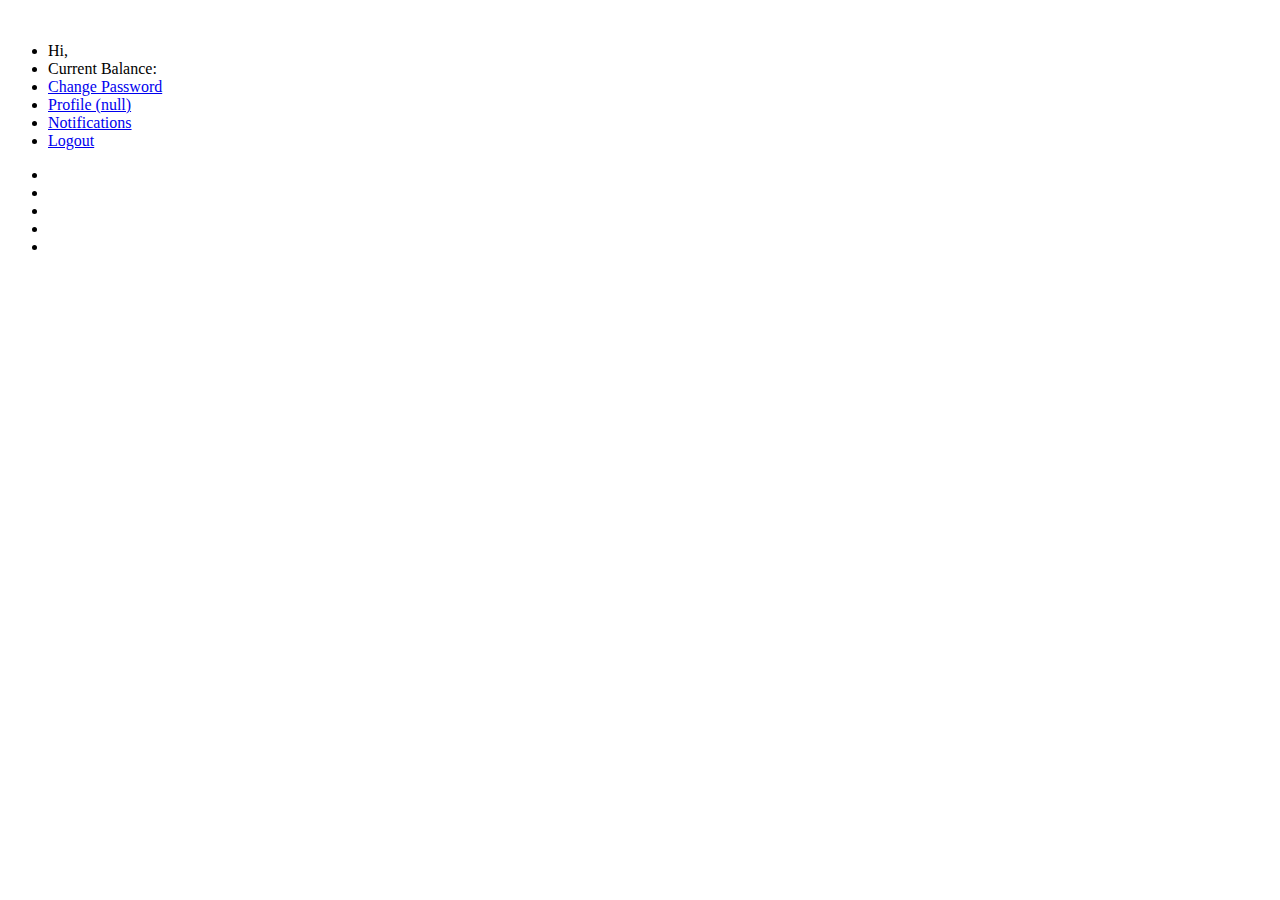
==== main.html @ 0c18b618 "perx" ====
<!DOCTYPE html>
<html>
<head>
<meta charset="utf-8">
<meta name="viewport" content="width=device-width, initial-scale=1, maximum-scale=1, minimum-scale=1, user-scalable=no, minimal-ui">
<meta name="apple-mobile-web-app-capable" content="yes">
<meta name="apple-mobile-web-app-status-bar-style" content="black">
<link rel="apple-touch-icon" href="images/apple-touch-icon.png" />
<link rel="apple-touch-startup-image" media="(device-width: 320px) and (device-height: 568px) and (-webkit-device-pixel-ratio: 2)" href="apple-touch-startup-image-640x1096.png">
<title>Mobix Perx</title>
<link rel="stylesheet" href="css/framework7.css">
<link rel="stylesheet" href="style.css">
<link rel="stylesheet" href="css/colors/grayscale.css">
<link type="text/css" rel="stylesheet" href="css/swipebox.css" />
<link type="text/css" rel="stylesheet" href="css/animations.css" />
<link href="css/jquery-ui-1.10.4.custom.min.css" rel="stylesheet" type="text/css" />
<link href='http://fonts.googleapis.com/css?family=Source+Sans+Pro:400,300,700,900' rel='stylesheet' type='text/css'>

<script type="text/javascript" src="js/jquery-1.10.1.min.js"></script>
<script type="text/javascript" src="js/jquery-ui-1.10.4.custom.min.js" ></script>
<script type="text/javascript" src="js/my-app.js"></script>
<script type="text/javascript">



$(document).ready(function(){

//alert("load");
var memberid = localStorage.getItem('memberid').trim();
		$.ajax({
											type: "POST",
											url: "http://rewardsboxnigeria.com/perx/api/showdetailapi.php",
											data: {memberid:memberid},
											dataType:"json",
											
											success: function(msg){
											if (msg.status ==1001){
												$('#currentbal').html(msg.Current_balance);
												$('#firstn').html(msg.First_name);
												$('#noteno').html(msg.Total_unread_notifications);	
												}
											}
		});

}); 
</script>
</head>
<body id="mobile_wrap">

    <div class="statusbar-overlay"></div>

    <div class="panel-overlay"></div>

    <div class="panel panel-left panel-cover">
          <div class="user_login_info">
                <div class="user_thumb">
                <img src="images/plogolarge.png" alt="" title="" />
                  <div class="user_details">
                 <!--  <p>Hi, <span>John Doe</span></p>  -->
                  </div>  
     <!--              <div class="user_social">

  <a href="#" data-popup=".popup-social" class="open-popup"><img src="images/icons/white/twitter.png" alt="" title="" /></a>              </div>   -->

  </div>       
                </div>

                  <nav class="user-nav">
                    <ul>
                          <li><span>Hi, <i id="firstn"></i></span></li>
                          <li><img src="images/icons/white/current-balance.png" alt="" title="" /><span>Current Balance: &nbsp;<strong id="currentbal">  </strong></span></li>
                      <li><a href="change.html" class="close-panel"><img src="images/icons/white/settings.png" alt="" title="" /><span>Change Password</span></a></li>
                      <li><a href="profile.html" class="close-panel"><img src="images/icons/white/user.png" alt="" title="" /><span>Profile (<script>document.write(localStorage.getItem('memberid'))</script>)</span></a></li> 
                      <li><a href="notification.html" class="close-panel"><img src="images/icons/white/message.png" alt="" title="" /><span>Notifications</span><strong id="noteno" class="gold"></strong></a></li>
                    <!--  <li><a href="features.html" class="close-panel"><img src="images/icons/white/download.png" alt="" title="" /><span>Downloads</span><strong class="blue">5</strong></a></li> -->
                      <li><a href="#" class="close-panel" id="logout"><img src="images/icons/white/lock.png" alt="" title="" /><span>Logout</span></a></li>
                    </ul>
                  </nav>
          </div>
    </div>

   

    <div class="views">

      <div class="view view-main">

        <div class="pages  toolbar-through">

          <div data-page="index" class="page homepage">
            <div class="page-content" id="home12">
         
                 
               
                 
            </div>
          </div>
        </div>
					 
        <!-- Bottom Toolbar-->
        <div class="toolbar" >
              <div class="toolbar-inner">
              <ul class="toolbar_icons">
              <li><a href="cat2.html"><img src="images/icons/white/merchant2.png" alt="" title="" /></a></li>
              <li><a href="statement.html"><img src="images/icons/white/statement.png" alt="" title="" /></a></li>
              <li class="menuicon"><a href="menu.html"><img src="images/icons/white/menu.png" alt="" title="" /></a></li>
              <li><a href="bid.html"><img src="images/icons/white/bid-for-auction.png" alt="" title="" /></a></li>
              <li><a href="contact.html"><img src="images/icons/white/contact.png" alt="" title="" /></a></li>
              </ul>
              </div>  
        </div>
      </div>
    </div>
    
    
    
<script src="js/jquery.validate.min.js" type="text/javascript"></script>
<script type="text/javascript" src="js/framework7.js"></script>
<script type="text/javascript" src="js/my-app.js"></script>
<script type="text/javascript" src="js/email.js"></script>
<script type="text/javascript" src="js/jquery.swipebox.js"></script>   

   



<script type="text/javascript">
        // Set timeout variables.
        var timoutWarning = 60000; // Display warning in 1Mins.
        var timoutNow = 900000; // Timeout in 15 mins.
        var logoutUrl = 'logout3.php'; // URL to logout page.

        var warningTimer;
        var timeoutTimer;

        // Start timers.
        function StartTimers() {
            warningTimer = setTimeout("IdleWarning()", timoutWarning);
            timeoutTimer = setTimeout("IdleTimeout()", timoutNow);
        }

        // Reset timers.
        function ResetTimers() {
            clearTimeout(warningTimer);
            clearTimeout(timeoutTimer);
            StartTimers();
            $("#timeout").dialog('close');
        }

        // Show idle timeout warning dialog.
        function IdleWarning() {
            $("#timeout").dialog({
                modal: false
            });
        }

        // Logout the user.
        function IdleTimeout() {
            window.location = logoutUrl;
        }
    
</script>




  </body>
</html>
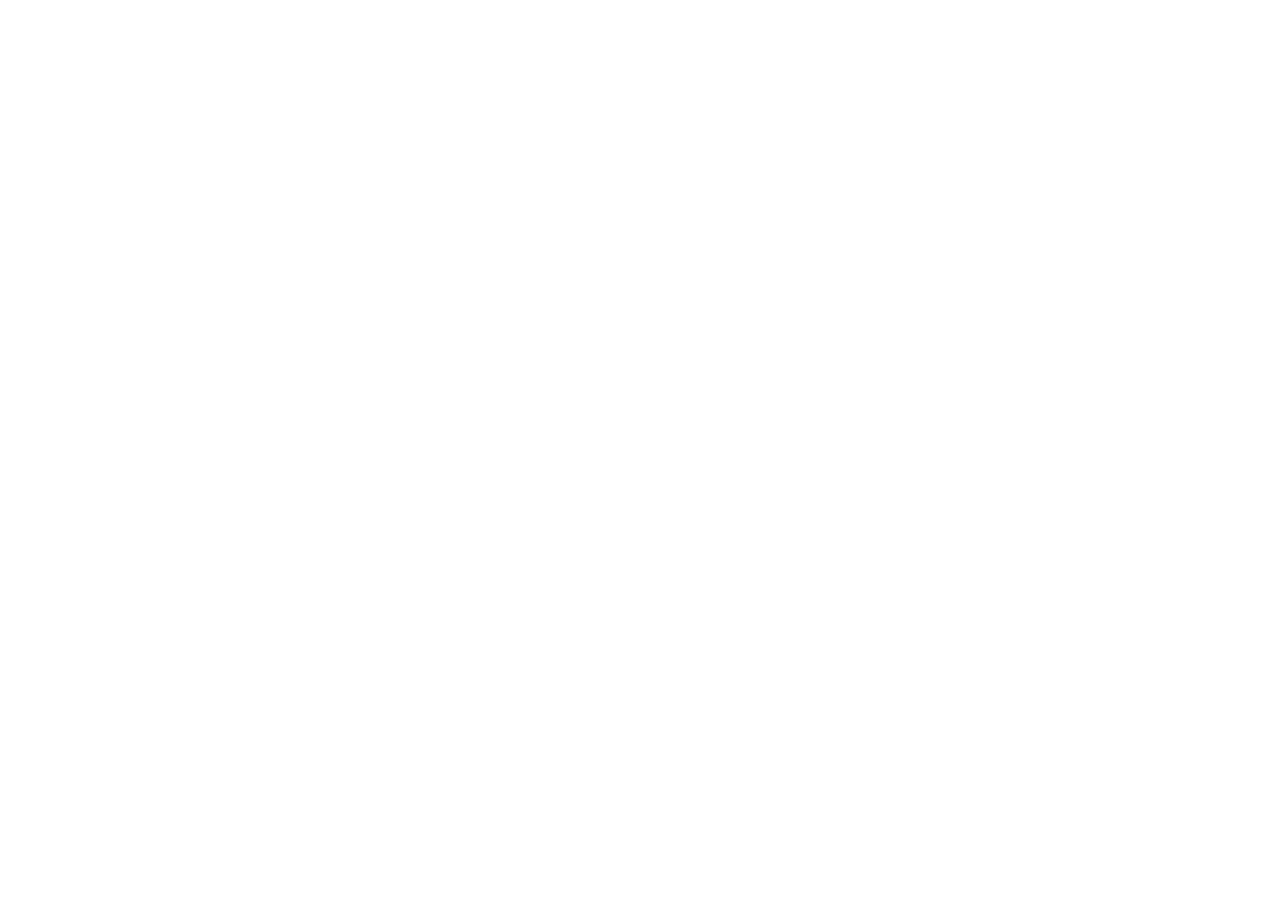
==== commit a9781a5e: "loading edit" ====
--- a/main.html
+++ b/main.html
@@ -29,7 +29,7 @@
 var memberid = localStorage.getItem('memberid').trim();
 		$.ajax({
 											type: "POST",
-											url: "http://rewardsboxnigeria.com/perx/api/showdetailapi.php",
+											url: "showdetailapi.php",
 											data: {memberid:memberid},
 											dataType:"json",
 											
@@ -96,7 +96,7 @@
             </div>
           </div>
         </div>
-					 
+	  				 
         <!-- Bottom Toolbar-->
         <div class="toolbar" >
               <div class="toolbar-inner">
@@ -109,7 +109,9 @@
               </ul>
               </div>  
         </div>
+    
       </div>
+     
     </div>
     
     
--- a/style.css
+++ b/style.css
@@ -0,0 +1,1855 @@
+/*==============================================
+[Main stylesheet style.css]
+
+Author:	SINDEVO.COM - Smart Internet Development
+Version:	2.0
+Created:	10 April 2015
+Last updated:	02 July 2015
+Template:	Mobix - Mobile Web APP Template
+================================================*/
+/*
+[Table of Contents]
+
+1. RESET
+2. GENERAL
+3. CUSTOM BUTTONS
+4. LEFT AND RIGHT SLIDE PANELS
+    4-1. LEFT SLIDE PANEL
+	4-2. RIGHT SLIDE PANEL
+5. MAIN NAVIGATION POPUP AND FOOTER TOOLBAR
+	5-1. MAIN NAVIGATION
+	5-2. FOOTER TOOLBAR
+6. HOME PAGE LAYOUT
+    6-1. HOME PAGE WITH SLIDER
+7. PAGES LAYOUT
+    7-1. PAGES HEADER
+8. FEATURED LISTS
+9. POPUPS
+10. PHOTO GALLERY
+11. BLOG LAYOUT
+12. FORMS
+	12-1. CONTACT FORM
+	12-2. LOGIN / SIGNUP / FORGOT PASS FORM
+	12-3. COMMENT FORM
+13. TABS & ACCORDION
+14. MEDIA QUERIES
+    - @media screen and (max-width: 480px)
+*/
+/*===============================================*/
+/* 1. RESET		 						 */
+/*===============================================*/
+@import "css/reset.css";
+
+/*===============================================*/
+/* 2. GENERAL		 						 */
+/*===============================================*/	
+html,
+body {
+position: relative;
+height: 100%;
+width: 100%;
+overflow-x: hidden;
+}
+body {
+font-family: 'Source Sans Pro', sans-serif;
+margin: 0;
+padding: 0;
+color: #232323;
+font-size: 14px;
+line-height: 1.4;
+width: 100%;
+-webkit-text-size-adjust: 100%;
+overflow: hidden;
+font-weight:300;
+}
+.clear{ 
+clear:both; 
+display:block;
+}
+.clearleft{ 
+clear:both; 
+float:left; 
+display:block;
+}
+a {
+text-decoration: none;
+}
+p{
+padding:0px;
+margin:0px;
+line-height:20px;
+}
+blockquote{
+padding:0 0 15px 0;
+margin:5px 0 15px 0;
+font-size:18px;
+border-bottom:3px solid #ececec;
+line-height:22px;
+font-weight:300;
+}
+blockquote span{
+display:block;
+font-weight:700;
+font-size:14px;
+text-transform:uppercase;
+line-height:22px;
+}
+.videocontainer{
+max-width:100%; 
+padding:0; 
+display: block; 
+margin:0;
+}
+#mobile_wrap{
+max-width:1024px;
+margin:auto;
+}
+/*===============================================*/
+/* 3. CUSTOM BUTTONS */
+/*===============================================*/	
+a.button_full{
+width:100%;
+display:inline-block;
+color:#FFFFFF; 
+padding:10px 0;
+margin:0 0 20px 0;
+font-size:18px;
+text-align:center;
+-webkit-border-radius:5px;-moz-border-radius:5px;border-radius:5px;
+}
+a.button_small{ 
+display:inline-block;
+color:#FFFFFF; 
+padding:10px 20px;
+text-align:center;
+-webkit-border-radius:5px;-moz-border-radius:5px;border-radius:5px;
+}
+.call_button a{
+display:block;
+width:100%;
+margin:0;
+padding:10px 0;
+text-align:center;
+color:#FFFFFF;
+font-size:20px;
+-webkit-border-radius:5px;-moz-border-radius:5px;border-radius:5px;
+}
+.button {
+text-decoration: none;
+text-align: center;
+display: block;
+border-radius: 5px;
+line-height: 38px;
+-webkit-box-sizing: border-box;
+-moz-box-sizing: border-box;
+box-sizing: border-box;
+-webkit-appearance: none;
+-moz-appearance: none;
+-ms-appearance: none;
+appearance: none;
+background: none;
+padding: 0 10px;
+margin: 0;
+height:40px;
+white-space: nowrap;
+position: relative;
+overflow: hidden;
+text-overflow: ellipsis;
+font-size: 14px;
+font-family: inherit;
+cursor: pointer;
+}
+.button.active {
+color: #fff;
+}
+/*===============================================*/
+/* 4. LEFT AND RIGHT SLIDE PANELS */
+/*===============================================*/	
+.panel {
+z-index: 1000;
+display: none;
+-webkit-box-sizing: border-box;
+-moz-box-sizing: border-box;
+box-sizing: border-box;
+overflow: auto;
+-webkit-overflow-scrolling: touch;
+position: absolute;
+width: 280px;
+top: 0;
+height: 100%;
+-webkit-transform: translate3d(0, 0, 0);
+transform: translate3d(0, 0, 0);
+-webkit-transition-duration: 400ms;
+transition-duration: 400ms;
+color:#FFFFFF;
+}
+.content-block {
+margin: 35px 0;
+padding: 0 15px;
+}
+.content-block-login{
+margin:20px 0;
+padding: 0 15px;
+}
+
+/* 4-1. LEFT SLIDE PANEL */
+.user_login_info{
+padding:0px;
+}
+.user_thumb{
+width:100%;
+margin:auto;
+position:relative;
+}
+.user_thumb img{
+display:block;
+max-width:100%;
+z-index:777;
+}
+.user_details{
+position:absolute;
+bottom:0px;
+left:0px;
+width:100%;
+height:132px;
+z-index:888;
+background:url(images/trans_black_gradient.png) repeat-x;
+}
+.user_details p{
+padding:70px 0 0 10px;
+text-align:left;
+font-size:14px;
+}
+.user_details p span{
+display:block;
+font-size:22px;
+padding:5px 0 0 0;
+}
+.user_social{
+z-index:999;
+position:absolute;
+bottom:20px;
+right:15px;
+width:30px;
+}
+.user_social img{
+display:block;
+max-width:100%;
+margin:10px 0 0 0;
+}
+.user-nav{
+padding:20px 0 0 0px;
+width:100%;
+}
+.user-nav ul{
+width:100%;
+list-style:none;
+padding:0px;
+margin:0px;
+display:block;
+}
+.user-nav ul li{
+width:90%;
+list-style:none;
+padding:5px 0 10px 0;
+margin:0 0 0 5%;
+display:inline-block;
+text-align:center;
+}
+.user-nav ul li img{
+display:inline-block;
+max-width:10%;
+float:left;
+}
+.user-nav ul li span{
+display:block;
+float:left;
+text-align:left;
+padding:5px 0 0 20px;
+}
+.user-nav ul li strong{
+display:block;
+float:right;
+text-align:left;
+margin:0 10px 0 0;
+width:30px;
+height:20px;
+text-align:center;
+-webkit-border-radius:15px;-moz-border-radius:15px;border-radius:15px;
+}
+strong.green{
+background-color:#837f07;
+}
+strong.gold{
+background-color:#C3D021;
+}
+strong.blue{
+background-color:#077c83;
+}
+.user-nav ul li a{
+color:#fff;
+font-size:14px;
+font-weight:300;
+}
+
+/* 4-2. RIGHT SLIDE PANEL */
+
+.panel-right h2{
+width:90%;
+margin:0 5%;
+padding:10px 0 10px 0;
+font-size:30px;
+font-weight:300;
+}
+.panel-right h3{
+width:90%;
+margin:0 5%;
+padding:30px 0 10px 0;
+font-size:18px;
+font-weight:400;
+}
+.search_form{
+width:90%;
+margin:0 5%;
+}
+input.search_input{
+width:80%;
+padding:10px 0;
+background:none;
+border-bottom:1px #fff solid;
+border-left:none;
+border-top:none;
+border-right:none;
+color:#FFFFFF;
+float:left;
+}
+input.search_submit{
+width:15%;
+margin:0 0 0 5%;
+float:left;
+}
+input.search_submit img{
+display:inline-block;
+max-width:50%;
+}
+ul.popular_posts{
+width:90%;
+margin:0 5%;
+float:left;
+clear:both;
+padding:0px 0 20px 0;
+list-style:none;
+}
+ul.popular_posts li{
+width:100%;
+padding:10px 0;
+margin:0px;
+float:left;
+clear:both;
+list-style:none;
+}
+ul.popular_posts li a img{
+float:left;
+display:inline-block;
+width:20%;
+}
+ul.popular_posts li span{
+width:75%;
+float:left;
+padding:0 0 0 5%;
+display:inline-block;
+}
+ul.popular_posts li a{
+color:#FFFFFF;
+}
+
+/*===============================================*/
+/* 5. MAIN NAVIGATION POPUP AND FOOTER TOOLBAR */
+/*===============================================*/
+/* 5-1. MAIN NAVIGATION */
+
+.main-nav{
+padding:40px 0 0 0px;
+width:100%;
+}
+.main-nav ul{
+width:100%;
+list-style:none;
+padding:0px;
+margin:0px;
+display:block;
+}
+.main-nav ul li{
+width:28%;
+list-style:none;
+padding:15px 0;
+margin:2%;
+display:inline-block;
+text-align:center;
+}
+.main-nav ul li img{
+display:inline-block;
+max-width:40%;
+}
+.main-nav ul li span{
+display:block;
+text-align:center;
+padding:5px 0 0 0;
+}
+.main-nav ul li a{
+font-size:13px;
+font-weight:300;
+}
+
+/*5-2. FOOTER TOOLBAR */
+
+.toolbar-inner{
+  position: absolute;
+  left: 0;
+  top: -5px;
+  z-index:99999;
+  width: 100%;
+  height: 100%;
+  padding: 0px;
+  -webkit-box-sizing: border-box;
+  -moz-box-sizing: border-box;
+  box-sizing: border-box;
+  display: -webkit-box;
+  display: -ms-flexbox;
+  display: -webkit-flex;
+  display: flex;
+  -webkit-box-pack: justify;
+  -ms-flex-pack: justify;
+  -webkit-justify-content: space-between;
+  justify-content: space-between;
+  -webkit-box-align: center;
+  -ms-flex-align: center;
+  -webkit-align-items: center;
+  align-items: center;
+}
+.toolbar:before {
+  content: '';
+  position: absolute;
+  left: 0;
+  top: 0;
+  height: 125px;
+  width: 100%;
+  display: block;
+  z-index: 15;
+  -webkit-transform-origin: 50% 0%;
+  transform-origin: 50% 0%;
+  opacity:1;
+}
+.toolbar {
+height: 100px;
+}
+ul.toolbar_icons{
+list-style:none;
+padding:0px;
+margin:0px;
+display: inline-block;
+text-align:center; 
+width:100%;
+}
+ul.toolbar_icons li{
+list-style:none;
+padding:0;
+display: inline-block;
+text-align:center; 
+width:14%; margin:0 1%;
+}
+ul.toolbar_icons li.menuicon{
+list-style:none;
+padding:5.5% 1%;
+display: inline-block;
+text-align:center; 
+width:20%; margin:0 1%;
+-webkit-border-radius:250px;-moz-border-radius:250px;border-radius:250px;
+}
+ul.toolbar_icons li img{
+max-width:65%;
+margin:20px 0 0 0;
+}
+ul.toolbar_icons li.menuicon img{
+max-width:60%;
+}
+
+/*===============================================*/
+/* 6. HOME PAGE LAYOUT */
+/*===============================================*/
+
+.logo{
+width:100%;
+height:100%;
+text-align:center;
+}
+.logo img{
+max-width:50%;
+display:inline-block;
+margin: auto;
+position: absolute;
+top: 0; left: 0; bottom:100px; right: 0;
+}
+
+/* 6-1. HOME PAGE WITH SLIDER */
+
+.swiper-container {
+height: 100%;
+}
+.swiper-slide {
+width:100%;
+text-align:center;
+padding:0 0 0 0;
+}
+.slider_logo img{
+max-width:50%;
+}
+.swiper-slide span{
+text-align:center;
+display:block;
+margin:120px 0 10px 0;
+font-size:80px;
+line-height:20px;
+font-weight:900;
+letter-spacing:-1px;
+/* slider text color */
+color:#C3D021;
+line-height:80px;
+} 
+.swiper-slide span.subtitle{
+margin:0px 0 10px 0;
+font-size:40px;
+font-weight:300;
+letter-spacing:0px;
+color:#C3D021;
+line-height:40px;
+} 
+.swiper-pagination-bullet-active {
+opacity: 1;
+background: #C3D021;
+}
+a.swiper_read_more{
+color:#77A22F;
+border:1px solid #77A22F;
+padding:20px 30px;
+text-decoration:none;
+margin:20px 0 0 0;
+display:inline-block;
+font-size:20px;
+}
+
+/*===============================================*/
+/* 7. PAGES LAYOUT */
+/*===============================================*/
+
+#pages_maincontent{
+width:100%;
+padding:0px 0 30px 0;
+margin:0px;
+position: absolute; 
+top: 70px; 
+left: 0; 
+right: 0; 
+bottom: 0px;
+overflow: scroll; 
+-webkit-overflow-scrolling: touch;
+}
+.page_content{
+width:90%;
+padding:0 5%;
+margin:40px 0 20px 0;
+}
+.page_content_menu{
+width:90%;
+min-height:100%;
+padding:10px 5%;
+margin:0;
+}
+h2.page_title{
+width:90%;
+padding:10px 5%;
+font-size:24px;
+font-weight:300;
+margin:0;
+display:inline-block;
+letter-spacing:-0.5px;
+background-color:#ececec;
+color:#222222;
+/*position:fixed;*/
+
+}
+h2.page_subtitle{
+font-size:22px;
+line-height:25px;
+font-weight:300;
+padding:0 0 10px 0;
+margin:20px 0 10px 0;
+display:inline-block;
+letter-spacing:-0.5px;
+}
+#pages_maincontent h3{
+font-size:16px;
+font-weight:700;
+margin:5px 0 20px 0;
+display:block;
+clear:both;
+}
+#pages_maincontent p{
+padding:0 0 15px 0;
+margin:0px;
+clear:both;
+}
+.page_content img{
+display:block;
+max-width:100%;
+margin:0 0 20px 0;
+}
+.page_content ul.simple_list{
+padding:0px 0 20px 10px;
+margin:0px;
+list-style:none;
+}
+.page_content ul.simple_list li{
+margin:0 0 10px 0;
+padding:0 0 0 20px;
+background:url(images/bullet.png) no-repeat left;
+}
+
+/* 7-1. PAGES HEADER */
+.navbarpages{
+position: fixed;
+top:0;
+left:0;
+width:100%;
+height:70px;
+}
+.nav_left_logo{
+float:left;
+width:40%;
+padding:0 0 0 5%;
+}
+.nav_left_logo a img{
+display:inline-block;
+max-width:30%;
+padding:10px 0 0 0;
+}
+.nav_right_button{
+float:right;
+width:50%;
+text-align:right;
+}
+.nav_right_button a{
+display:block;
+float:right;
+width:40px;
+padding:10px 15px 0 0;
+}
+.nav_right_button a img{
+display:inline-block;
+max-width:100%;
+padding:0;
+}
+
+/*===============================================*/
+/* 8. FEATURED LISTS */
+/*===============================================*/	
+ul.features_list{
+padding:0 0 20px 0;
+width:100%;
+margin:0px;
+list-style:none;
+float:left;
+clear:both;
+}
+ul.features_list li{
+border-bottom:1px #e6e6e6 solid;
+padding:5px 2% 10px 2%;
+margin:5px 0;
+display:block;
+width:96%;
+float:left;
+clear:both;
+}
+ul.features_list li img{
+display:inline-block;
+max-width:10%;
+float:left;
+margin:0px;
+}
+ul.features_list li span{
+display:inline-block;
+max-width:90%;
+padding:5px 0 0 5%;
+font-weight:700;
+float:left;
+}
+
+
+ul.features_list_detailed{
+padding:10px 0 30px 0;
+width:100%;
+margin:0px;
+list-style:none;
+float:left;
+clear:both;
+}
+ul.features_list_detailed li{
+padding:5px 0 10px 0;
+margin:0 0 10px 0;
+display:block;
+width:100%;
+float:left;
+clear:both;
+border-bottom:1px #ddd solid;
+}
+ul.features_list_detailed li .feat_small_icon{
+width:15%;
+float:left;
+}
+ul.features_list_detailed li .feat_small_details{
+width:65%;
+float:left;
+padding:0 0 0 3%;
+}
+ul.features_list_detailed li .view_more{
+width:10%;
+float:left;
+margin:25px 0 0 5%;
+}
+ul.features_list_detailed li .view_more img{
+display:block;
+max-width:100%;
+}
+ul.features_list_detailed li .feat_small_details p{
+padding:0 0 10px 0;
+}
+ul.features_list_detailed li .feat_small_details a{
+color:#232323;
+}
+ul.features_list_detailed li .feat_small_icon img{
+display:inline-block;
+max-width:90%;
+}
+ul.features_list_detailed li .feat_small_details h4{
+font-weight:700;
+font-size:18px;
+padding:0 0 5px 0;
+margin:0px;
+}
+
+/*===============================================*/
+/* 9. POPUPS */
+/*===============================================*/	
+.popup{
+color:#FFFFFF;
+}
+.popup h4{
+color:#FFFFFF;
+font-size:28px;
+font-weight:700;
+text-align:center;
+padding:0 0 10px 0;
+margin:0px;
+}
+.popup p{
+color:#FFFFFF;
+text-align:center;
+padding:0px 0 20px 0;
+margin:0px;
+font-size:14px;
+}
+.popup-social h4{
+padding-top:40px;
+}
+.popup-login h4, .popup-signup h4, .popup-forgot h4, .popup-change{
+color:#FFFFFF;
+font-size:18px;
+font-weight:700;
+text-align:center;
+padding:0 0 10px 0;
+margin:0px;
+}
+
+ul.social_share{
+list-style:none;
+padding:0px;
+margin:0px;
+}
+ul.social_share li{
+width:32%;
+text-align:center;
+display:inline-block;
+padding:10px 0;
+margin:0px;
+}
+
+.close_popup_button{
+width:88%;
+text-align:center;
+margin:auto;
+display:inline-block;
+}
+.close_popup_button a{
+display:inline-block;
+width:60px;
+height:60px;
+margin:auto;
+padding:0;
+text-align:center;
+position:absolute;
+top:-20px;
+left:44%;
+-webkit-border-radius:30px;-moz-border-radius:30px;border-radius:30px;
+}
+.close_popup_button a img{
+display:block;
+max-width:60%;
+margin:15px auto auto auto; 
+}
+
+.close_loginpopup_button{
+display:block;
+}
+.close_loginpopup_button a{
+display:inline-block;
+width:60px;
+height:60px;
+margin:auto;
+padding:0;
+text-align:center;
+position:absolute;
+top:10px;
+right:0px;
+}
+.close_loginpopup_button a img{
+display:block;
+max-width:60%;
+margin:auto; 
+}
+
+/*===============================================*/
+/* 10. PHOTO GALLERY */
+/*===============================================*/
+.switch_button{
+display:block;
+float:left;
+}
+.switch_button a{
+display:block;
+width:23px;
+height:23px;
+}
+.switch13{
+background:url(images/switch_13.png) no-repeat center;
+}
+.switch12{
+background:url(images/switch_12.png) no-repeat center;
+}
+.switch11{
+background:url(images/switch_11.png) no-repeat center;
+}
+.page_title_photos{
+width:90%;
+float:left;
+clear:both;
+padding:10px 5%;
+margin:0;
+display:inline-block;
+background-color:#ececec;
+}
+.page_title_photos h2{
+float:left;
+font-size:24px;
+font-weight:300;
+color:#222222;
+letter-spacing:-0.5px;
+}
+.gallery_switch{
+float:right;
+margin:5px 0 0 0;
+}
+.gallery_switch a{
+display:block;
+float:left;
+padding:0 5px;
+}
+ul.photo_gallery_13{ 
+width:100%; 
+list-style:none; 
+padding:0px; 
+margin:10px 0 20px 0; 
+float:left; 
+clear:both;
+}
+ul.photo_gallery_13 li{ 
+width:31%; 
+padding:0; 
+float:left; 
+margin:1%;
+}
+ul.photo_gallery_13 li img{ 
+max-width:100%; 
+display:block; 
+}
+ul.photo_gallery_12{ 
+width:100%; 
+list-style:none; 
+padding:0px; 
+margin:10px 0 10px 0; 
+float:left; 
+clear:both;
+}
+ul.photo_gallery_12 li{ 
+width:48%; 
+padding:0; 
+float:left;  
+margin:1%;
+}
+ul.photo_gallery_12 li img{ 
+max-width:100%; 
+display:block;
+}
+ul.photo_gallery_11{ 
+width:100%; 
+list-style:none; 
+padding:0px; 
+margin:10px 0 10px 0; 
+float:left; 
+clear:both;
+}
+ul.photo_gallery_11 li{ 
+width:100%; 
+padding:0; 
+float:left; 
+margin:0px 0 10px 0;
+}
+ul.photo_gallery_11 li img{
+max-width:100%; 
+display:block;
+}
+.photo-categories{
+width:100%;
+padding:0;
+font-size:14px;
+font-weight:300;
+margin:0;
+display:block;
+}
+.photo-categories a{
+width:31%;
+margin:1%;
+display:block;
+float:left;
+text-align:center;
+padding:10px 0;
+background-color:#f2f0f0;
+}
+.photo-categories a.active{
+color:#FFFFFF;
+}
+/*===============================================*/
+/* 11. BLOG LAYOUT */
+/*===============================================*/	
+ul.posts{
+padding:0px;
+margin:0px;
+list-style:none;
+width:100%;
+}
+ul.posts li{
+padding:20px 0;
+margin:0px;
+float:left;
+clear:both;
+list-style:none;
+width:100%;
+border-bottom:3px #ececec solid;
+}
+.post_date{
+float:left;
+width:10%;
+text-align:center;
+}
+span.day{
+font-size:55px;
+font-weight:700;
+line-height:30px;
+}
+span.month{
+font-size:20px;
+font-weight:300;
+line-height:10px;
+}
+.post_title{
+width:80%;
+float:left;
+margin:0 0 0 10%;
+}
+.post_title h2{
+font-size:24px;
+line-height:26px;
+font-weight:300;
+margin:0px 0 10px 0;
+padding:0px;
+}
+.post_title h2 a{
+color:#333333;
+}
+
+
+.list-block {
+margin:0px 0;
+}
+.list-block li{
+border-bottom:1px #ddd solid;
+padding:10px 0 10px 0;
+margin:0 0 20px 0;
+}
+.list-block .swipeout-actions-left a,
+.list-block .swipeout-actions-right a {
+padding:0 30px;
+margin:0 0 0 20px;
+color: #fff;
+text-align:center;
+}
+.post_thumb{
+width:100%;
+}
+.post_thumb img{
+display:inline-block;
+max-width:100%;
+}
+
+
+.post_details span, .post_single span{
+display:inline-block;
+padding:0 5px;
+}
+.post_details span.post_comments, .post_single span.post_comments{
+background:url(images/comments.png) no-repeat right;
+padding:0 20px 0 0;
+}
+#loadMore{
+display:inline-block;
+margin:15px auto;
+padding:0;
+text-align:center;
+width:100%;
+cursor:pointer;
+}
+#loadMore img{
+margin:auto;
+max-width:20%;
+display:inline-block;
+}
+#showLess{
+display:none;
+margin:15px auto;
+padding:0;
+text-align:center;
+width:100%;
+cursor:pointer;
+}
+#showLess img{
+margin:auto;
+max-width:20%;
+display:inline-block;
+}
+.post_single{
+}
+.entry{
+padding:20px 0 0 0;
+}
+.entry p{
+line-height:22px;
+}
+.featured_image{
+width:100%;
+margin:auto;
+position:relative;
+}
+.featured_image img{
+display:block;
+max-width:100%;
+z-index:777;
+}
+.post_title_single{
+position:absolute;
+bottom:0px;
+left:0px;
+width:100%;
+height:auto;
+z-index:888;
+background:url(images/trans_black_gradient.png) repeat-x;
+}
+.post_title_single h2{
+color:#FFFFFF;
+font-size:34px;
+padding:25px;
+font-weight:300;
+line-height:38px;
+}
+.post_social{
+z-index:999;
+position:absolute;
+top:15px;
+right:15px;
+width:30px;
+}
+.post_social img{
+display:block;
+max-width:100%;
+margin:10px 0 0 0;
+}
+.post_author{
+z-index:999;
+position:absolute;
+top:15px;
+left:15px;
+width:50px;
+}
+.post_author img{
+display:block;
+max-width:100%;
+margin:10px 0 0 0;
+-webkit-border-radius:50px;-moz-border-radius:50px;border-radius:50px
+}
+
+ul.comments{
+list-style:none;
+padding:0px;
+margin:0px;
+width:100%;
+}
+ul.comments li{
+list-style:none;
+float:left;
+clear:both;
+width:90%;
+padding:5% 5% 0 5%;
+margin:0px 0 10px 0;
+background-color:#f5f3eb;
+-webkit-border-radius:5px;-moz-border-radius:5px;border-radius:5px
+}
+.comm_avatar{
+width:15%;
+display:inline-block;
+float:left;
+}
+.comm_avatar img{
+display:inline-block;
+max-width:100%;
+}
+.comm_content{
+width:80%;
+float:left;
+display:inline-block;
+padding:0 0 0 5%;
+}
+.comm_content p{
+padding:0px;
+margin:0px;
+font-style:italic;
+}
+
+
+/*===============================================*/
+/* 12. FORMS */
+/*===============================================*/	
+/* 12.1 CONTACT FORM */
+.contactform{
+width:100%;
+padding:0 0 15px 0;
+}
+.contactform label{
+width:100%;
+padding:5px 0 3px 0; 
+display:block; 
+font-size:16px;
+font-weight:700;
+}
+.contactform .item-content{
+padding:5px 0 5px 20px;
+margin:0px;
+}
+.contactform label .item-media{
+display:inline-block;
+}
+.contactform label .item-inner{
+display:inline-block;
+}
+.contactform label.label-switch{
+display:inline-block;
+width:auto;
+}
+.contactform .item-title{
+width:auto;
+padding:0; 
+display:inline-block; 
+font-size:14px;
+font-weight:300;
+}
+.contactform label .item-title{
+width:auto;
+padding:0; 
+display:inline-block; 
+font-size:14px;
+font-weight:300;
+}
+
+.contactform .item-input{
+display:inline-block;
+width:auto;
+margin:0 0 0 10px;
+}
+.contactform label.error{
+padding:0 0 10px 0; 
+width:100%; 
+text-align:left; 
+font-size:14px;
+color:#f65821;
+font-weight:400;
+}
+.contactform input.form_input, textarea.form_input, .promo input.form_input{
+padding:3%; 
+width:93%; 
+margin:0 0 5px 0;
+border:1px solid #ddd;
+-webkit-appearance: none;
+}
+.contactform .form_select, .drp-delivery-location, .drp-state, .drp-country, .drp-lga, .drp-communication-type, .drp-city{
+padding:2% 3%; 
+width:100%; 
+margin:0 0 5px 0;
+border:1px solid #ddd;
+-webkit-appearance: none;
+background:url(images/dropdown.png) no-repeat right;
+}
+.contactform .form_select option{
+padding:5px;
+}
+.contactform textarea.form_textarea{
+padding:3%; 
+width:93%; 
+height:50px; 
+margin:0 0 5px 0;
+border:1px solid #ddd;
+-webkit-appearance: none;
+}
+.contactform input.form_submit{ 
+width:100%;
+padding:4% 0 4% 0; 
+margin:10px 0 0 0; 
+font-weight:normal;
+text-align:center;
+cursor:pointer; 
+font-size:20px;
+color:#FFFFFF;
+-webkit-border-radius:5px;-moz-border-radius:5px;border-radius:5px;
+border: none;
+cursor:pointer;
+-webkit-appearance: none;
+}
+
+/* 12-2. LOGIN / SIGNUP / FORGOT PASS FORM */
+.form_logo{
+width:100%;
+text-align:center;
+/*opacity: 0.5;*/
+margin:30px 0;
+}
+.form_logo img{
+max-width:50%;
+display:inline-block;
+margin:auto;
+}
+
+.loginform{
+width:90%;
+padding:0 0 15px 5%;
+}
+.loginform label.error{
+padding:0 0 10px 0; 
+width:100%; 
+text-align:left; 
+font-size:14px;
+color:#f65821;
+font-weight:400;
+}
+.loginform input.form_input{
+padding:10px 3%; 
+width:93%; 
+margin:0 0 15px 0;
+border:1px solid #45535d;
+background-color:#35434c;
+color:#b7bec2;
+}
+.loginform input.form_submit{ 
+width:100%;
+padding:10px 0; 
+margin:15px 0 0 0; 
+font-weight:normal;
+text-align:center;
+cursor:pointer; 
+font-size:18px;
+color:#FFFFFF;
+-webkit-border-radius:10px;-moz-border-radius:10px;border-radius:10px;
+border: none;
+cursor:pointer;
+}
+
+.buttongenv{
+background-color:#77A22F;
+width:100%;
+padding:10px 0; 
+margin:15px 0 0 0; 
+font-weight:normal;
+text-align:center;
+cursor:pointer; 
+font-size:18px;
+color:#FFF;
+-webkit-border-radius:10px;-moz-border-radius:10px;border-radius:10px;
+border: none;
+cursor:pointer;
+}
+
+
+
+.forgot_pass{
+width:100%;
+text-align:right;
+}
+.forgot_pass a{
+color:#FFFFFF;
+opacity: 0.5;
+}
+.signup_bottom{
+width:100%;
+text-align:center;
+padding:30px 0 0 0;
+}
+.signup_bottom p{
+opacity: 0.5;
+padding:0px;
+}
+.signup_bottom a{
+color:#FFFFFF;
+font-weight:700;
+}
+.signup_social{
+width:100%;
+text-align:center;
+padding:20px 0 0 0;
+}
+a.signup_facebook{
+background-color:#38579a;
+-webkit-border-radius:10px;-moz-border-radius:10px;border-radius:10px;
+width:47%;
+display:inline-block;
+padding:10px 0;
+margin:0 4% 0 0;
+color:#FFFFFF;
+font-size:12px;
+font-weight:700;
+}
+a.signup_twitter{
+background-color:#0cacea;
+-webkit-border-radius:10px;-moz-border-radius:10px;border-radius:10px;
+width:47%;
+padding:10px 0;
+display:inline-block;
+color:#FFFFFF;
+font-size:12px;
+font-weight:700;
+}
+/* 12.3 COMMENT FORM */
+
+.commentform{
+width:100%;
+padding:0 0 15px 0;
+}
+.commentform label{
+width:100%;
+padding:5px 0 3px 0; 
+display:block; 
+font-size:16px;
+font-weight:700;
+}
+.commentform label.error{
+padding:0 0 10px 0; 
+width:100%; 
+text-align:left; 
+font-size:14px;
+color:#f65821;
+font-weight:400;
+}
+.commentform input.form_input{
+padding:3%; 
+width:93%; 
+margin:0 0 5px 0;
+border:1px solid #ddd;
+}
+.commentform textarea.form_textarea{
+padding:3%; 
+width:93%; 
+height:50px; 
+margin:0 0 5px 0;
+border:1px solid #ddd;
+}
+.commentform input.form_submit{ 
+width:100%;
+padding:4% 0 4% 0; 
+margin:10px 0 0 0; 
+font-weight:normal;
+text-align:center;
+cursor:pointer; 
+font-size:20px;
+color:#FFFFFF;
+-webkit-border-radius:5px;-moz-border-radius:5px;border-radius:5px;
+border: none;
+cursor:pointer;
+}
+.contact_info{
+padding:0 0 15px 0;
+margin:5px 0 15px 0;
+font-size:14px;
+border-bottom:3px solid #ececec;
+line-height:22px;
+font-weight:300;
+}
+/*===============================================*/
+/* 13. TABS & ACCORDION */
+/*===============================================*/	
+.tabs-animated-wrap, .tabs-simple{
+position: relative;
+width: 100%;
+overflow: hidden;
+height: auto;
+margin:20px 0 0 0;
+}
+.photos_tabs{
+margin-top:0px;
+}
+.tab h4{
+padding:0 0 10px 0;
+margin:0px;
+font-size:16px;
+}
+.custom-accordion{
+padding:0;
+}
+.custom-accordion .accordion-item-toggle{
+padding:0px 0px;
+height:44px;
+line-height:44px;
+font-size:17px;
+cursor:pointer;
+}
+.custom-accordion .accordion-item-toggle:active{
+background:rgba(0,0,0,0.15);
+}
+.custom-accordion .accordion-item-toggle span{
+display:inline-block;
+margin-left:15px;
+}
+.custom-accordion .icon-plus,.custom-accordion .icon-minus{
+display:inline-block;
+width:22px;
+height:22px;
+border:1px solid #000;
+border-radius:100%;
+line-height:20px;
+text-align:center;
+}
+.custom-accordion .icon-minus{
+display:none;
+}
+.custom-accordion .accordion-item-expanded .icon-minus{
+display:inline-block;
+}
+.custom-accordion .accordion-item-expanded .icon-plus{
+display:none;
+}
+.custom-accordion .accordion-item-content{
+padding:0px 15px;
+}
+/*===============================================*/
+/* 14. MEDIA QUERIES */
+/*===============================================*/
+@media screen and (max-width: 680px) {
+.swiper-slide span{
+margin:0 0 10px 0;
+padding:70px 0 0 0;
+font-size:55px;
+line-height:60px;
+} 
+.swiper-slide span.subtitle{
+margin:0px 0 10px 0;
+font-size:22px;
+line-height:22px;
+} 
+a.swiper_read_more{
+padding:10px 20px;
+margin:20px 0 0 0;
+font-size:16px;
+}
+}	
+@media screen and (max-width: 480px) {
+.toolbar {
+height: 55px;
+}
+ul.toolbar_icons li img{
+margin:5px 0 0 0;
+}
+ul.toolbar_icons li.menuicon{
+padding:3.5% 1%;
+margin:0 1%;
+}
+.close_popup_button a{
+left:40%;
+}
+.swiper-container {
+height: 95%;
+}
+.swiper-slide span{
+margin:0 0 10px 0;
+padding:70px 0 0 0;
+font-size:48px;
+line-height:50px;
+} 
+.swiper-slide span.subtitle{
+margin:0px 0 10px 0;
+font-size:20px;
+line-height:20px;
+} 
+a.swiper_read_more{
+padding:10px 20px;
+margin:20px 0 0 0;
+font-size:14px;
+}
+.close_popup_button{
+width:80%;
+}
+#pages_maincontent{
+top:50px; 
+}
+.navbarpages{
+height:50px;
+}
+.nav_left_logo a img{
+max-width:65%;
+padding:10px 0 0 0;
+}
+.nav_right_button a{
+width:30px;
+padding:10px 15px 0 0;
+}
+ul.posts li{
+padding:10px 0;
+}
+.post_date{
+width:20%;
+}
+.post_title{
+width:70%;
+}
+.post_title h2{
+font-size:18px;
+line-height:22px;
+}
+.post_title_single h2{
+font-size:24px;
+padding:15px;
+line-height:28px;
+}
+}
+/*Auction Page*/
+.auction-item, .catalogue-item, .promo, .div-profile{
+	background-color:#fff;
+	text-align:center;
+	margin:2%;
+	border:1px solid #ddd;
+	padding:2%;
+}
+.auction-item .bid-pic{
+	text-align:center ;
+	width:100%;
+}
+.auction-item .bid-item-pic{
+	border:1px solid #ddd;
+	border-radius:10px;
+	max-width:360px;
+	max-height:360px;
+}
+.bid-item-desc h3{
+	color:#000;
+}
+.auction-item .bid-item-desc{
+	text-align:center;
+}
+.bid-timer{
+	color:#B90808 !important;
+	font-weight:bold;
+}
+.auction-item input.form_input, .promo-page input.form_input, .div-profile input.form_input{
+padding:3%; 
+width:93%; 
+margin:0 0 5px 0;
+border:1px solid #ddd;
+-webkit-appearance: none;
+}
+.auction-item input.form_submit, .catalogue-item input.form_submit, .promo input.form_submit, .div-profile input.form_submit, input.form_submit{
+	width:100%;
+padding:4% 0 4% 0; 
+margin:10px 0 0 0; 
+font-weight:normal;
+text-align:center;
+cursor:pointer; 
+font-size:20px;
+color:#FFFFFF;
+-webkit-border-radius:5px;-moz-border-radius:5px;border-radius:5px;
+border: none;
+cursor:pointer;
+-webkit-appearance: none;
+}
+
+/*transfer Page*/
+.transfer-item{
+	background-color:#fff;
+	text-align:left;
+	margin:2%;
+	padding:2%;
+}
+
+.transfer-item label{
+	font-weight:bold;
+}
+
+.transfer-item input.form_input{
+padding:3%; 
+width:93%; 
+margin:0 0 5px 0;
+border:1px solid #ddd;
+-webkit-appearance: none;
+}
+.transfer-item input.form_submit{
+width:100%;
+padding:4% 0 4% 0; 
+margin:10px 0 0 0; 
+font-weight:normal;
+text-align:center;
+cursor:pointer; 
+font-size:20px;
+color:#FFFFFF;
+-webkit-border-radius:5px;-moz-border-radius:5px;border-radius:5px;
+border: none;
+cursor:pointer;
+-webkit-appearance: none;
+}
+
+
+.not-bold{
+	font-weight:normal;
+}
+
+.not-topic{
+	margin-left:20%;
+}
+
+.notification-topic{
+	float:right;
+}
+
+.notification-delete{
+	max-width:40px;
+	float:right;
+}
+
+
+/* Style the buttons that are used to open and close the accordion panel */
+button.accordion {
+    background-color: #eee;
+    color: #444;
+    cursor: pointer;
+    padding: 18px;
+    width: 94.5%;
+    text-align: left;
+    border: none;
+    outline: none;
+    transition: 0.4s;
+}
+
+/* Add a background color to the button if it is clicked on (add the .active class with JS), and when you move the mouse over it (hover) */
+button.accordion.active, button.accordion:hover {
+    background-color: #ddd;
+}
+
+/* Style the accordion panel. Note: hidden by default */
+div.not-panel {
+    padding: 0 18px;
+    background-color: white;
+    display: none;
+}
+
+/* The "show" class is added to the accordion panel when the user clicks on one of the buttons. This will show the panel content */
+div.not-panel.show {
+    display: block !important;
+}
+
+.delete-icon-pic, .cart-pic{
+	margin-top: 2px !important;
+	max-width:24px;
+	max-height:24px;
+	margin-right:5px !important;
+	padding-top:0px !important;
+	padding-bottom:0px !important;
+	margin-bottom:0px !important;
+}
+.delete-icon, .view-cart{
+	float:right;
+	font-weight:lighter;
+	font-size:16px;
+	display:inline;
+	text-align:right;
+	margin-top: 3px;
+	
+}
+
+.catalogue-price{
+	margin:0px 0px 20px !important;
+	color:#FF0004 !important;
+	font-size:24px !important;
+}
+.catalogue-item-name{
+	margin:0px !important;
+	font-size:24px !important;
+}
+.lbl-location{
+	text-align:left;
+	font-weight:bold;
+	margin-top:10px !important;
+}
+.delivery-mode{
+	text-align:center;
+}
+.catalogue-item-desc{
+	text-align:center;
+	
+	}
+.rd-redeem{
+	margin-left:50px;
+}
+
+.lbl-profile{
+	text-align:left;
+	margin-top: 3px;
+	font-weight:bold;
+}
+.desc-box{
+	border:1px #D7D7D7 solid;
+	
+	position:relative;
+	text-align:left;
+	padding:5px;
+	margin:5px;
+}
+.catalogue-item-pic-desc{
+	max-width:150px;
+	margin-bottom:20px;
+}
+
+.catalogue-item img, .auction-item img{
+	margin:auto;
+}
+
+.auction-item .bid-pic .auction-item-pic{
+ max-width:90%;
+}
+
+.cart-item-number{
+ float:right;
+ margin-left:5px;
+ color:#fff;
+ padding:3px 8px;
+ border-radius:100%;
+ background-color:#f00;
+}
+
+.checkout-page{
+	background-color:#F1F1F0;
+}
+
+
+
+.current-address{
+font-style:normal;
+text-align:left;
+}
+
+.cart-item, .cart-gift-card{
+	background-color:#fff;
+	border:1px solid #C5C5C5;
+	padding: 15px 3px;
+	margin:10px;
+}
+.user-info{
+	margin:10px;
+}
+.cart-item-pic{
+	max-width:100px;
+	max-height:150px;
+}
+.cart-item-delete{
+	float:right;
+	max-width:20px;
+}
+
+.cart-points{
+	color:#9D0002;
+}
+
+.div-change i{
+	color:#B57A00;
+	font-style:normal;
+	margin-left:5px;
+}
+
+.point{
+	padding-left:50px;
+}
+.cart-item-info{
+	margin-top:-80px;
+	margin-left:150px;	
+}
+.cart-gift-card input[type="radio"]:first-child{
+	margin-left:180px;
+}
+
+.cart-gift-card input[type="text"], .cart-gift-card input[type="password"], .cart-gift-card select{
+	float:right;
+}
+
+.div-loading{
+  position: absolute;
+    top: 50%;
+    left: 50%;
+    margin-right: -50%;
+    transform: translate(-50%, -50%);
+ z-index:inherit;
+}
+
+.loading-bgs{
+ position:fixed;
+ top:0%;
+ z-index:10px;
+ min-height:100%;
+ width:100%;
+ opacity:0.9;
+ color:#fff;
+ text-align:center;
+ background-color: #323232;
+}
+
+.cart-item .cart-item-info .div-change .txtquantity{
+ max-width:50px;
+}